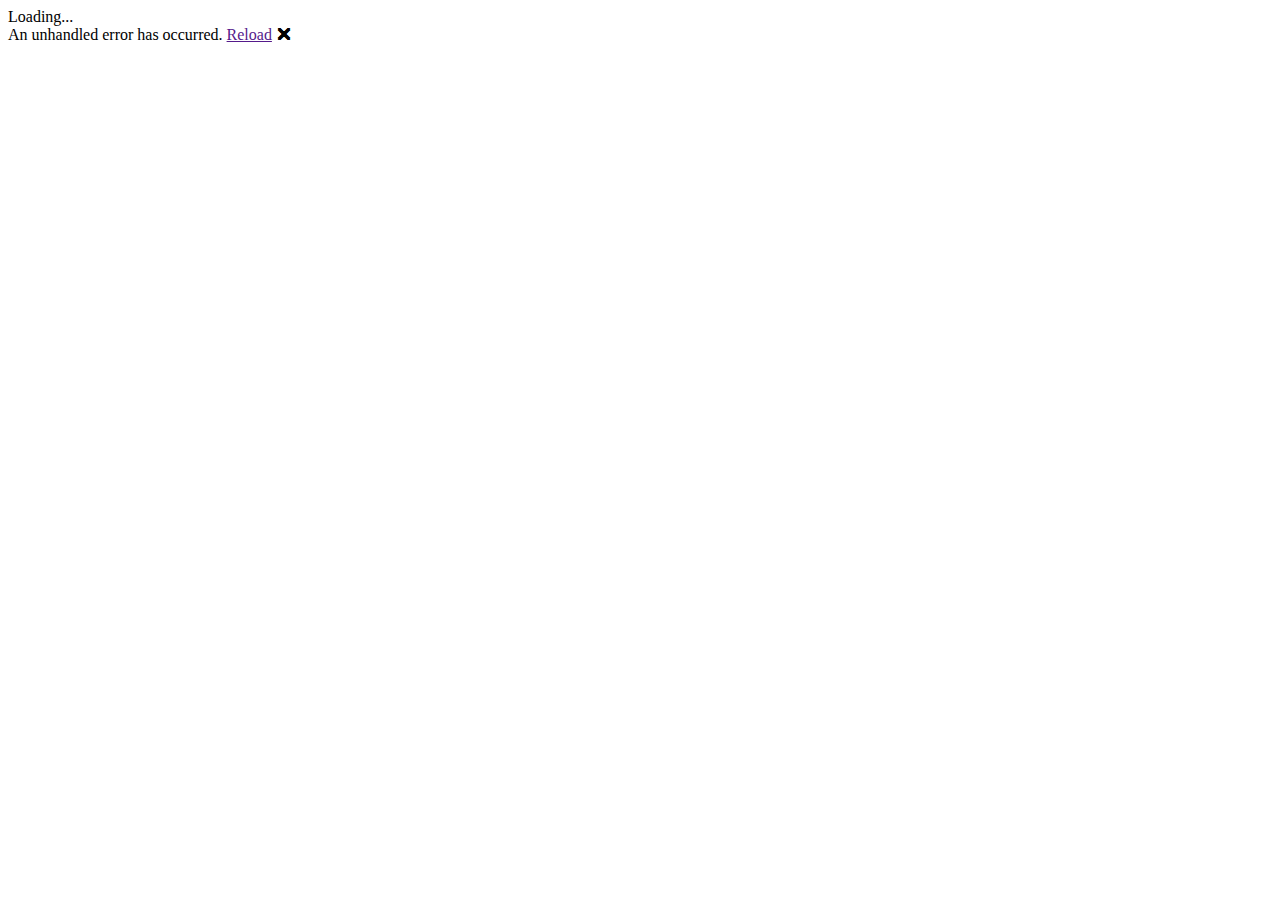
==== index.html @ cb051b88 "Deploying to gh-pages from  @ 25a1bca9fe91faa24b6a79f4129b441b2aa5cc8f 🚀" ====
<!DOCTYPE html>
<html>

<head>
    <meta charset="utf-8" />
    <meta name="viewport" content="width=device-width, initial-scale=1.0, maximum-scale=1.0, user-scalable=no" />
    <title>ActivityCalendarWebAssemblyApp</title>
    <base href="/ActivityCalendarWebAssemblyApp/" />
    <link href="css/bootstrap/bootstrap.min.css" rel="stylesheet" />
    <link href="css/app.css" rel="stylesheet" />
    <link href="ActivityCalendarWebAssemblyApp.styles.css" rel="stylesheet" />
</head>

<body>
    <div id="app">Loading...</div>

    <div id="blazor-error-ui">
        An unhandled error has occurred.
        <a href="" class="reload">Reload</a>
        <a class="dismiss">🗙</a>
    </div>
    <script src="_framework/blazor.webassembly.js"></script>
</body>

</html>
---- css/app.css ----
﻿@import url('open-iconic/font/css/open-iconic-bootstrap.min.css');

html, body {
    font-family: 'Helvetica Neue', Helvetica, Arial, sans-serif;
}

h1:focus {
    outline: none;
}

a, .btn-link {
    color: #0077cc;
}

.btn-primary {
    color: #fff;
    background-color: #1b6ec2;
    border-color: #1861ac;
}

.content {
    padding-top: 1.1rem;
}

.valid.modified:not([type=checkbox]) {
    outline: 1px solid #26b050;
}

.invalid {
    outline: 1px solid red;
}

.validation-message {
    color: red;
}

#blazor-error-ui {
    background: lightyellow;
    bottom: 0;
    box-shadow: 0 -1px 2px rgba(0, 0, 0, 0.2);
    display: none;
    left: 0;
    padding: 0.6rem 1.25rem 0.7rem 1.25rem;
    position: fixed;
    width: 100%;
    z-index: 1000;
}

    #blazor-error-ui .dismiss {
        cursor: pointer;
        position: absolute;
        right: 0.75rem;
        top: 0.5rem;
    }

.blazor-error-boundary {
    background: url([data-uri]) no-repeat 1rem/1.8rem, #b32121;
    padding: 1rem 1rem 1rem 3.7rem;
    color: white;
}

    .blazor-error-boundary::after {
        content: "An error has occurred."
    }
---- ActivityCalendarWebAssemblyApp.styles.css ----
/* /Pages/Index.razor.rz.scp.css */
table[b-lyyr0fu0si]
{
	font-size:1.6vW;
}
input#activityOpacity[b-lyyr0fu0si] {
	opacity: 0.5;
	accent-color: #0026ff;
}
input.larger[b-lyyr0fu0si]
{
	height:1vW;
	width:3vW;
}
/* /Shared/MainLayout.razor.rz.scp.css */
.page[b-6o252xr73k] {
    position: relative;
    display: flex;
    flex-direction: column;
}

main[b-6o252xr73k] {
    flex: 1;
}

.sidebar[b-6o252xr73k] {
    background-image: linear-gradient(180deg, rgb(5, 39, 103) 0%, #3a0647 70%);
}

.top-row[b-6o252xr73k] {
    background-color: #f7f7f7;
    border-bottom: 1px solid #d6d5d5;
    justify-content: flex-end;
    height: 3.5rem;
    display: flex;
    align-items: center;
}

    .top-row[b-6o252xr73k]  a, .top-row[b-6o252xr73k]  .btn-link {
        white-space: nowrap;
        margin-left: 1.5rem;
        text-decoration: none;
    }

    .top-row[b-6o252xr73k]  a:hover, .top-row[b-6o252xr73k]  .btn-link:hover {
        text-decoration: underline;
    }

    .top-row[b-6o252xr73k]  a:first-child {
        overflow: hidden;
        text-overflow: ellipsis;
    }

@media (max-width: 640.98px) {
    .top-row:not(.auth)[b-6o252xr73k] {
        display: none;
    }

    .top-row.auth[b-6o252xr73k] {
        justify-content: space-between;
    }

    .top-row[b-6o252xr73k]  a, .top-row[b-6o252xr73k]  .btn-link {
        margin-left: 0;
    }
}

@media (min-width: 641px) {
    .page[b-6o252xr73k] {
        flex-direction: row;
    }

    .sidebar[b-6o252xr73k] {
        width: 250px;
        height: 100vh;
        position: sticky;
        top: 0;
    }

    .top-row[b-6o252xr73k] {
        position: sticky;
        top: 0;
        z-index: 1;
    }

    .top-row.auth[b-6o252xr73k]  a:first-child {
        flex: 1;
        text-align: right;
        width: 0;
    }

    .top-row[b-6o252xr73k], article[b-6o252xr73k] {
        padding-left: 2rem !important;
        padding-right: 1.5rem !important;
    }
}
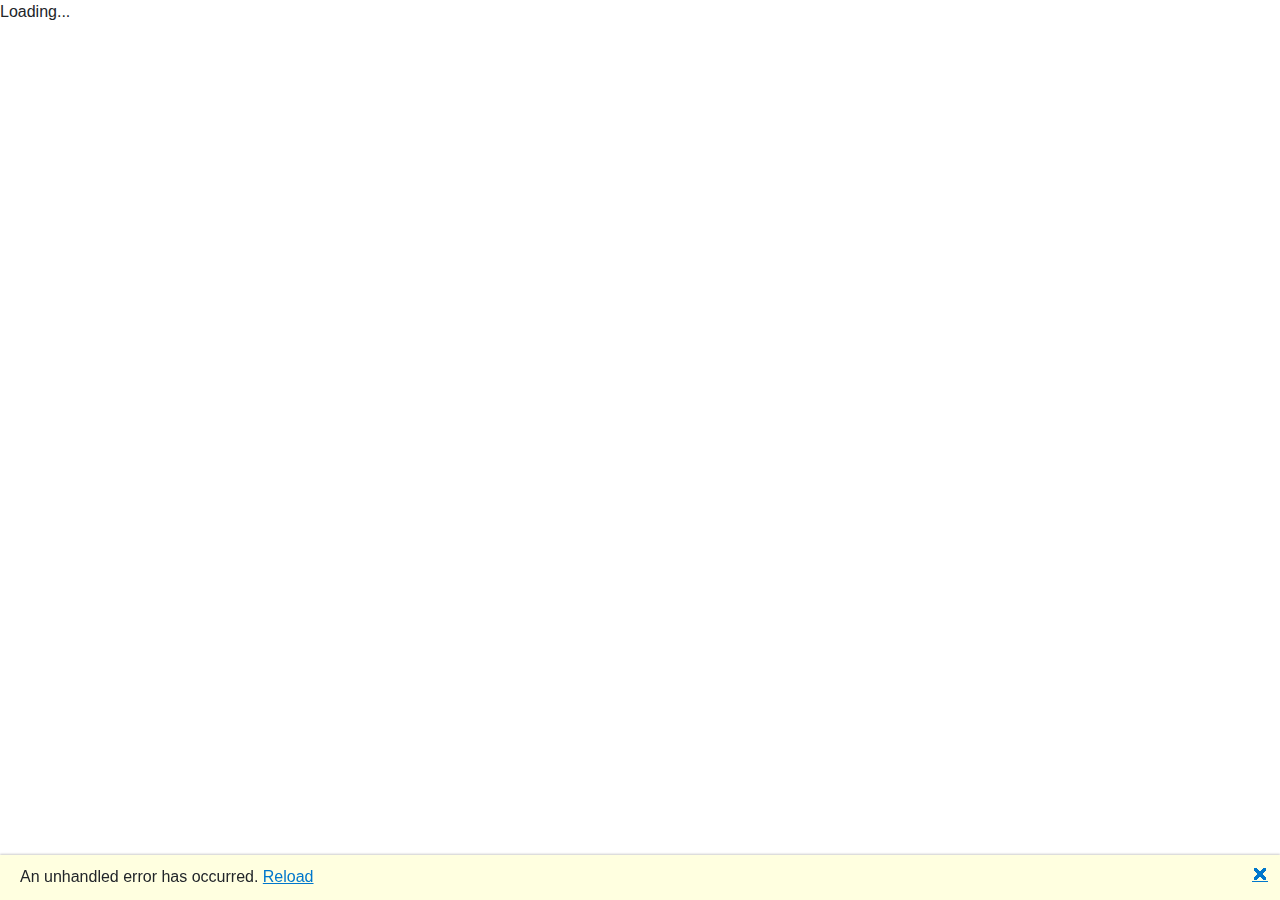
==== commit b783f9a0: "Update index.html" ====
--- a/index.html
+++ b/index.html
@@ -5,7 +5,7 @@
     <meta charset="utf-8" />
     <meta name="viewport" content="width=device-width, initial-scale=1.0, maximum-scale=1.0, user-scalable=no" />
     <title>ActivityCalendarWebAssemblyApp</title>
-    <base href="/ActivityCalendarWebAssemblyApp/" />
+    <base href="ActivityCalendar" />
     <link href="css/bootstrap/bootstrap.min.css" rel="stylesheet" />
     <link href="css/app.css" rel="stylesheet" />
     <link href="ActivityCalendarWebAssemblyApp.styles.css" rel="stylesheet" />
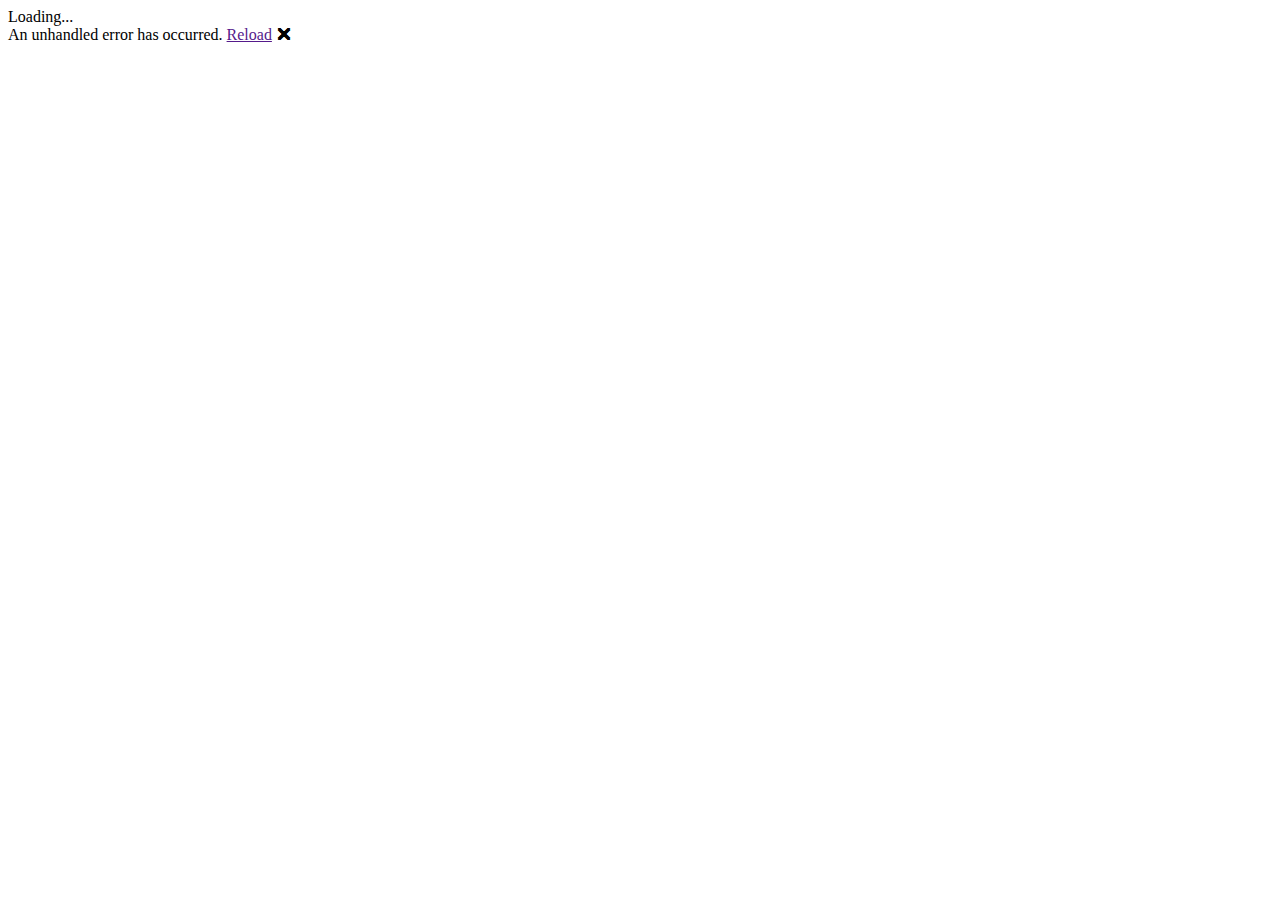
==== commit 9dbd9e58: "Deploying to gh-pages from  @ 8ecd285fb04dc8c77949d2ce03cfa91adb8b1449 🚀" ====
--- a/index.html
+++ b/index.html
@@ -5,7 +5,7 @@
     <meta charset="utf-8" />
     <meta name="viewport" content="width=device-width, initial-scale=1.0, maximum-scale=1.0, user-scalable=no" />
     <title>ActivityCalendarWebAssemblyApp</title>
-    <base href="ActivityCalendar" />
+    <base href="/ActivityCalendar/" />
     <link href="css/bootstrap/bootstrap.min.css" rel="stylesheet" />
     <link href="css/app.css" rel="stylesheet" />
     <link href="ActivityCalendarWebAssemblyApp.styles.css" rel="stylesheet" />
